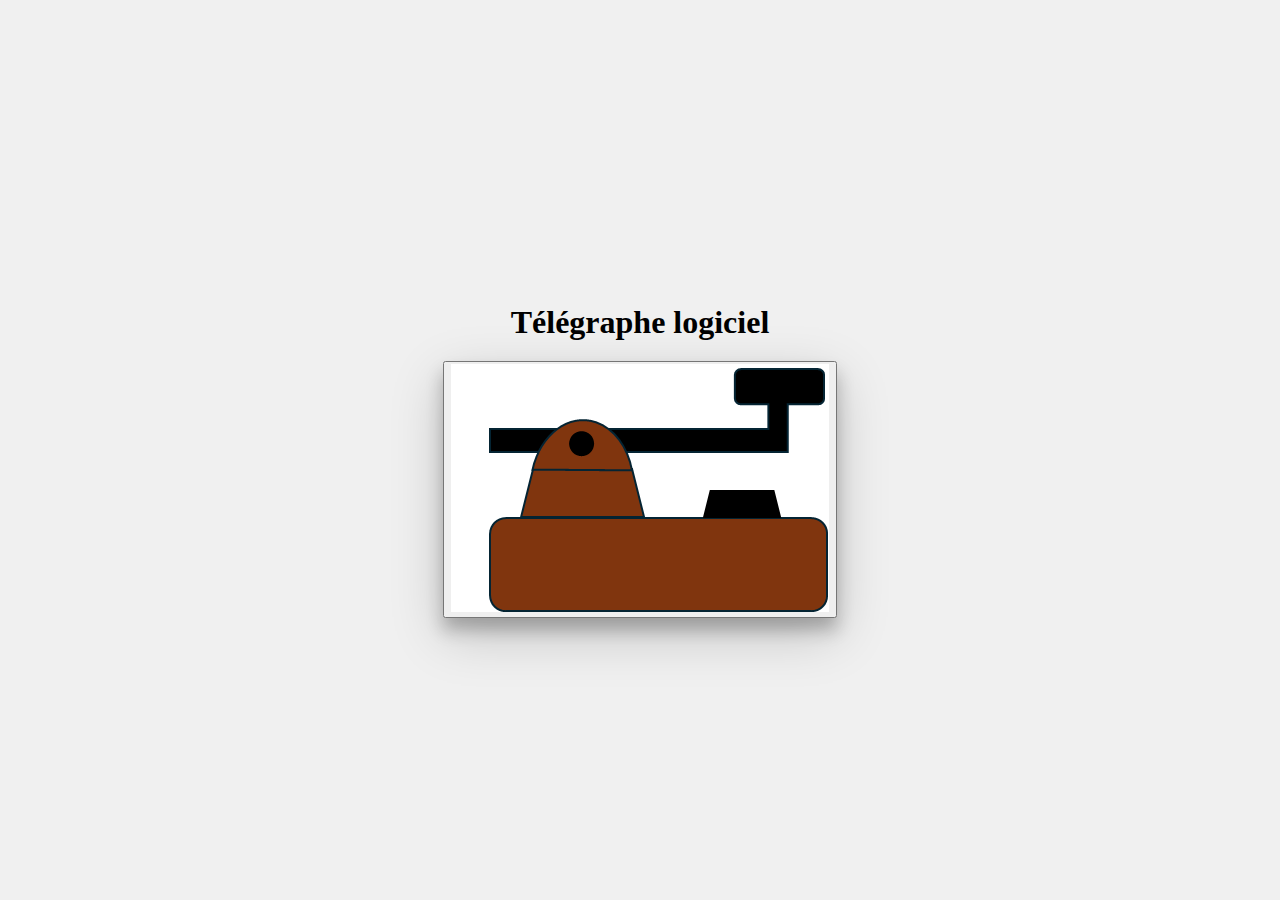
==== client/index.html @ c03f69f9 "commit-1" ====
<!DOCTYPE html>
<html lang="fr">
<head>
    <meta charset="UTF-8">
    <title>Semaine verte - Télégraphe logiciel</title>
    <link rel="stylesheet" href="./styles/style.css"/>
    <!-- A compléter, cette page manque de style -->
</head>
<body>
    <div>
        <h1>Télégraphe logiciel</h1>
    </div>
    <div>
        <button id="telegraphButton"><img src="./media/telegraph_up.png"/></button>
        <audio id="telegraphAudio" src="./media/telegraph.mp3" preload="auto"></audio>
    </div>
    <div id="idMessages"></div>
    <script src="telegraph.js"></script>
    <script src="./api/telegraph_api.js"></script>
    
    <!-- TODO : décommentez ces lignes quand votre backend sera prêt.
    <script src="./api/sendCharacter.js"></script>
    <script src="./api/readMessages.js"></script> -->
    
   
</body>
</html>
---- client/styles/style.css ----
body {
    display: flex;
    flex-direction: column;
    justify-content: center;
    align-items: center;
    height: 100vh;
    background-color: #f0f0f0;
    margin: 0;
}
h1 {
    margin-bottom: 20px;
}

button {
    size:378px, 248px;
    box-shadow: 0 12px 16px 0 rgba(0,0,0,0.24), 0 17px 50px 0 rgba(0,0,0,0.19);
}
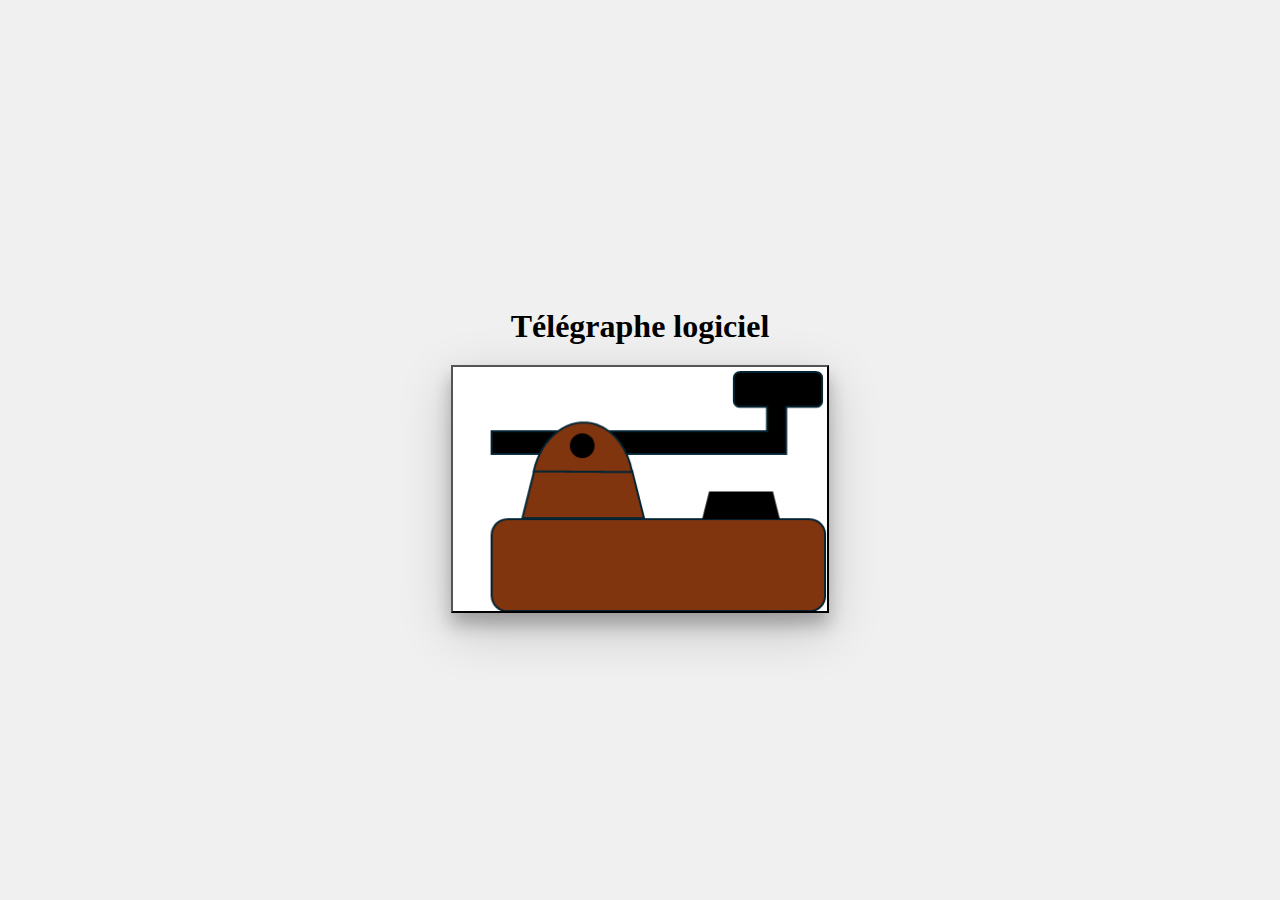
==== commit 4d419611: "commit-2" ====
--- a/client/index.html
+++ b/client/index.html
@@ -11,7 +11,7 @@
         <h1>Télégraphe logiciel</h1>
     </div>
     <div>
-        <button id="telegraphButton"><img src="./media/telegraph_up.png"/></button>
+        <button type="button" title="Télégraphe" id="telegraphButton"></button>
         <audio id="telegraphAudio" src="./media/telegraph.mp3" preload="auto"></audio>
     </div>
     <div id="idMessages"></div>
--- a/client/styles/style.css
+++ b/client/styles/style.css
@@ -11,7 +11,26 @@
     margin-bottom: 20px;
 }
 
-button {
-    size:378px, 248px;
+button{
+    width: 378px;
+    height: 248px;
+}
+
+#telegraphButton {
     box-shadow: 0 12px 16px 0 rgba(0,0,0,0.24), 0 17px 50px 0 rgba(0,0,0,0.19);
+    background: url("../media/telegraph_up.png");
+    background-repeat: no-repeat;
+    background-size: cover;
 }
+
+#telegraphButton:active {
+    background: url("../media/telegraph_down.png");
+    background-repeat: no-repeat;
+    background-size: cover;
+}
+
+#telegraphButton:active:after {
+    background: url("../media/telegraph_up.png");
+    background-repeat: no-repeat;
+    background-size: cover;
+}